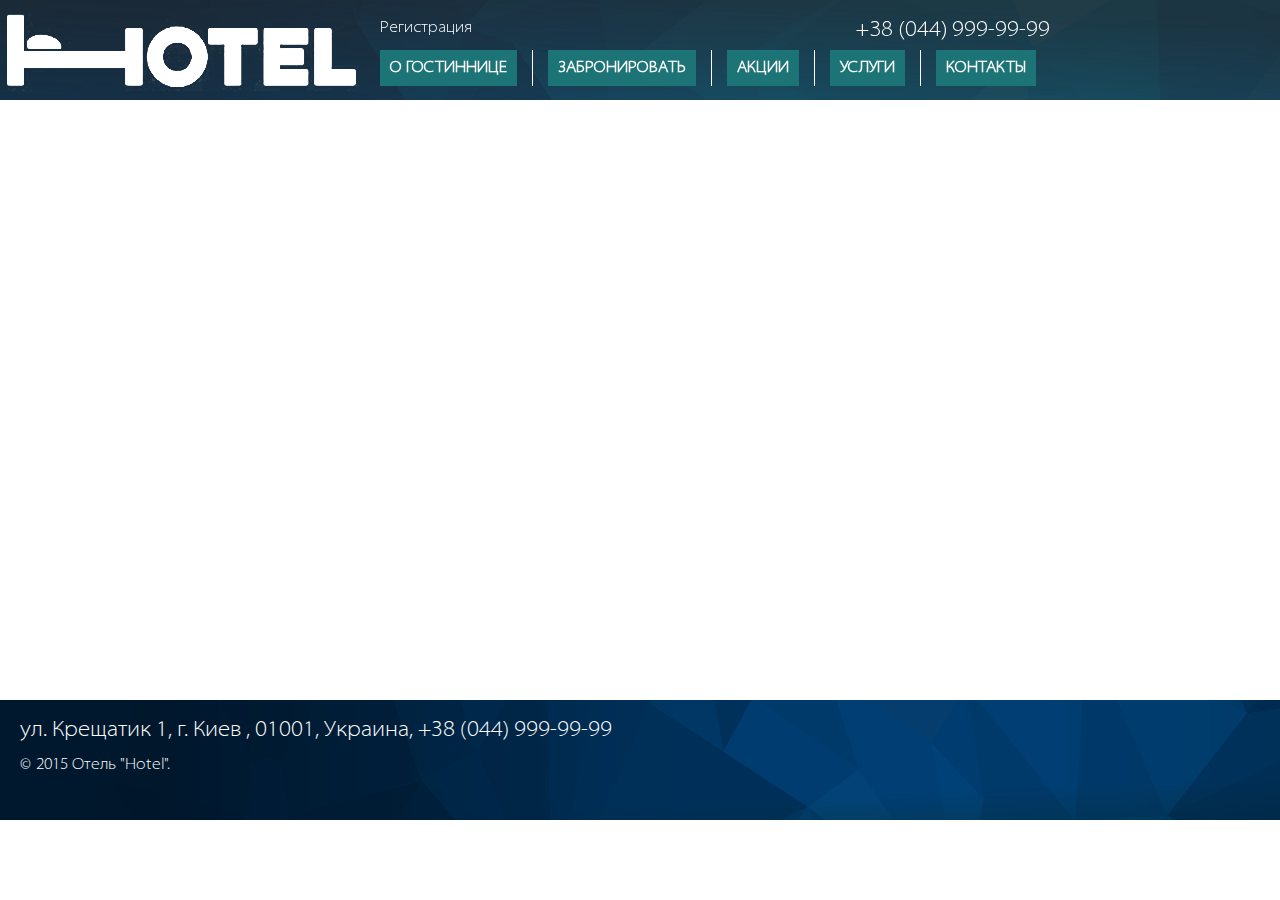
==== index.html @ b0c72371 "initial project version" ====
<!DOCTYPE html>
<html lang="en">
<head>
    <meta charset="UTF-8">
    <title>Hotel</title>
    <script src="js/libs/jquery-1.11.3.min.js"></script>
    <link href="css/resetCSS.css" rel="stylesheet" type="text/css">
    <link href="css/main.css" rel="stylesheet" type="text/css">
</head>
<body>

<div class="header">

    <div class="logo">
        <a href="#home"><img  src="img/hotel5.png" alt="hotel logo"></a>
    </div>
    <div class="text">
        <span class="registration">Регистрация</span>
        <div class="phone"><span>+38 (044) 999-99-99</span></div>
    </div>
    <nav class="mainMenuWrapper">

    </nav>
</div>


<div class="main">

</div>


<div class="bottom">
    <div class="left">
        <div class="address">ул. Крещатик 1, г. Киев , 01001, Украина, +38 (044) 999-99-99</div>
        <div class="licence">© 2015 Отель "Hotel".</div>
    </div>
    <div class="right">
        <div class="ya-share2 social" data-services="vkontakte,twitter,facebook,gplus" data-counter data-size="m" data-title="hello"></div>
    </div>
</div>



<div class="registrationFormContainer hide">
    <div class="registrationForm">
        <h2>Регистрация</h2>
        <form  method="post" action="#">
            <label>Логин:</label><br>
            <input type="text" name="login" class="login"  required  title="Введите логин "><br>
            <label>E-mail:</label><br>
            <input type="email" class="email" name="email" required title="Введите e-mail"><br>
            <label>Пароль:</label><br>
            <input type="password" class="password" name="password" required title="Введите пароль"><br>
            <label>Подтверждение пароля:</label><br>
            <input type="password" class="confirmPassword" name="passwordConfirmation" required title="Введите подтверждение пароля"><br>
            <input type="submit" class="submit" value="Зарегистрировать">
        </form>
    </div>
</div>




<script src="js/libs/underscore-min.js"></script>

<script src="js/classes/ContainerController.js"></script>
<script src="js/classes/Gallery.js"></script>
<script src="js/classes/PaginateData.js"></script>
<script src="js/classes/Route.js"></script>
<script src="js/classes/UsefulFunctions.js"></script>
<script src="js/classes/TemplatesLoader.js"></script>
<script src="js/app.js"></script>

<script src="https://yastatic.net/es5-shims/0.0.2/es5-shims.min.js"></script>
<script src="https://yastatic.net/share2/share.js" async="async"></script>

</body>
</html>
---- css/resetCSS.css ----
html, body, div, span, applet, object, iframe,
h1, h2, h3, h4, h5, h6, p, blockquote, pre,
a, abbr, acronym, address, big, cite, code,
del, dfn, em, img, ins, kbd, q, s, samp,
small, strike, strong, sub, sup, tt, var,
b, u, i, center,
dl, dt, dd, ol, ul, li,
fieldset, form, label, legend,
table, caption, tbody, tfoot, thead, tr, th, td,
article, aside, canvas, details, embed,
figure, figcaption, footer, header, hgroup,
menu, nav, output, ruby, section, summary,
time, mark, audio, video {
    margin: 0;
    padding: 0;
    border: 0;
    font-size: 100%;
    font: inherit;
    vertical-align: baseline;
}
/* HTML5 display-role reset for older browsers */
article, aside, details, figcaption, figure,
footer, header, hgroup, menu, nav, section {
    display: block;
}
body {
    line-height: 1;
}
ol, ul {
    list-style: none;
}
blockquote, q {
    quotes: none;
}
blockquote:before, blockquote:after,
q:before, q:after {
    content: '';
    content: none;
}
table {
    border-collapse: collapse;
    border-spacing: 0;
}
---- css/main.css ----
@font-face {
    font-family: "MyriadProLSE";
    src:url("../fonts/MyriadProLightSemiExtended_31641.eot");
    src:url("../fonts/MyriadProLightSemiExtended_31641.eot?#iefix") format('embedded-opentype'),
    url("../fonts/MyriadProLightSemiExtended_31641.woff") format('woff'),
    url("../fonts/MyriadProLightSemiExtended_31641.ttf") format('truetype'),
    url("../fonts/MyriadProLightSemiExtended_31641.svg#webfont") format('svg');
}

* {
    box-sizing: border-box;
    /*box-sizing: content-box;*/
}

html,body {
    margin: 0;
    font-family: MyriadProLSE,Arial;
}


a:visited{
    color: white;
}

a:hover{
    color: darkgrey;
}

.test{
    background: red;
    width: 100%;
    height: 200px;
}

.registrationFormContainer{
    top: 0;
    left: 0;
    position: fixed;
    /*background:transparent;*/
    /*filter:progid:DXImageTransform.Microsoft.gradient(startColorstr=#540E383A,endColorstr=#540E383A);*/
    /*zoom: 1;*/
    /*background: dodgerblue;*/
    /*background: ;*/
    background-image: url(../img/registrationBackground.png);
    background: rgba(13, 66, 90, 0.68);
    width: 100%;
    height: 100%;
    z-index: 2;
}

.registrationForm {
    position: fixed;
    border: 1px solid black;
    background: white;
    width: 400px;
    height: 430px;
    text-align: center;
    display: block;
    margin: 50px auto;
    left: 0;
    right: 0;
}

.hide {
    visibility: hidden;
}

.registrationForm form {
    position: relative;
    /*border: 2px solid red;*/
    width: 300px;
    margin:  0 auto;
    /*background:#F5F5F5 ;*/
}

.registrationForm input {
    margin-bottom: 20px;
    width: 80%;
    height: 30px;
    font-size: 17px;

}

.registrationForm input[type='submit']{
    background: #1C7477;
    color: white;
    border-width: 0;
    cursor: pointer;
    height: 50px;
}

.registrationForm input[type='submit']:hover{
    background: #12484A;
}


.registrationForm label{
    left: 0px;
}

.registrationForm h2 {
    font-weight: 500;
    font-size: 180%;
    margin: 15px;
    margin-bottom: 35px;
}



.footer {
    position: relative;
    width: 100%;
    height: 150px;
    background-color: #9B696E;
    color: whitesmoke;
}

.footer div {
    margin-bottom: 30px;
    margin-left: 40px;
}

.footer div:first-child{
    padding-top: 30px;
}

body>.header {
    width: 100%;
    height: auto;
    background: url(../img/1.png);
    z-index: 2;
    position: fixed;
    color: white;

}
body>.header .registration{
    cursor:pointer;
}

body>.header .registration:hover{
    text-decoration: underline;
}

body>.header:after{
    content: " ";
    display: block;
    height: 100px;
    clear: both;
    visibility: hidden;
}


body>.header .logo {
    height: 100%;
    width: 300px;
    text-align: center;
    padding-left:5px ;
    /*background: green;*/
    position: absolute;
}

body>.header .logo a{
    padding-top: 11px;
    display: block;
    left: 10px;
}



body>.header .text {
    margin-top: 20px;
    position: absolute;

    left: 380px;
    width: 715px;
    height: 50%;
    /*background: yellow;*/
}

body > .header .mainMenuWrapper {
    position: absolute;
    top: 50%;
    left: 380px;
    width: 750px;
    height: auto;
    min-height: 50px;
    font-weight: 800;
    margin: 0 auto;
}

body > .header .phone {
    position: absolute;
    font-size: 140%;
    right: 45px;
    top: 0;
}

.main {
    position: relative;
    top: 100px;
    width: 100%;
    min-height: 600px;
    /*z-index: -1;*/
    /*overflow: auto;*/
    background: white;
}

.main .gallery{
    padding-top: 30px;
    padding-bottom: 30px;
    position: relative;
    width: 100%;
    background:white;
    text-align: center;
}

/*.main .gallery .wrapper {*/
    /*position: relative;*/
    /*background:khaki;*/
    /*text-align: center;*/
/*}*/

.main .gallery .imageContainer {
    /*width: 24.9999%;*/
    width: 312px;
    height: 312px;
    /*float: left;*/
    display: inline-block;
    /*border: 1px solid black;*/
    text-align: center;

    padding: 5px;
    /*margin: 10px;*/
}



.main .gallery .imageWrapper{
    /*border: 1px solid grey;*/
    /*padding: 1px;*/
    position: relative;
    background: black;
    height: 300px;
    width: 300px;
    overflow: hidden;
}

.main .gallery .imageWrapper:hover{
    /*padding: -5px;*/

}



.main .gallery .imageWrapper:hover img {
    opacity: 0.5;
    -ms-filter: "progid:DXImageTransform.Microsoft.Alpha(Opacity=50)";
}



.main .gallery img{
    /*width: 300px;*/
    /*height: 300px;*/
    width: 100%;
    height: 100%;
    cursor: pointer;
    position: relative;
    /*top: 50%;*/
    /*transform: translateY(-50%);*/
}




.about ,.rooms,.discounts,.homePage {
    position: relative;
    width: 100%;

}

.about {
    /*background: rebeccapurple;*/
}


.rooms{
    background: darkcyan;
}
.discounts{
    /*background: tan;*/
}

.homePage {
    background: white;
}






.menu>li {
    /*display: inline;*/

    margin-right: 15px;
    margin-bottom: 10px;
    padding-right: 15px;
}
.menu>li:not(:last-child) {
    border-right: 1px solid white;
}

.menu {
}


.bottom {
    width: 100%;
    height: 120px;
    background: url(../img/111.png);
    position: relative;
    color: white;
    top: 100px;
}

.bottom .left, .bottom .right{
    position: relative;
    width: 50%;
    min-width: 350px;
    height: 80px;
    padding: 20px;
}

.bottom .right{
    float: right;
    text-align: right;
}

.bottom .left{
    float: left;
    text-align: left;
}

.bottom .address{
    font-size:140%;
    margin-bottom: 15px;
}

ul {
    display: block;
    margin: 0;
    padding: 0;
    list-style: none;
}

ul:after {
    display: block;
    content: ' ';
    clear: both;
    float: none;
}
ul.menu > li {
    float: left;
    position: relative;
}
ul.menu > li > a {
    display: block;
    padding: 10px;
    color: white;
    background-color: #1C7477;
    text-decoration: none;
}
ul.menu > li > a:hover {
    background-color: #12484A   ;

}
ul.submenu {
    display: none;
    position: absolute;
    width: 200px;
    top: 36px;
    left: 0;
    background-color: white;
    /*border: 1px solid red;*/
}
ul.submenu > li {
    display: block;
}
ul.submenu > li > a {
    display: block;
    padding: 10px;
    color: white;
    background-color: #12484A;
    text-decoration: none;
}


ul.submenu > li > a:hover {
    /*text-decoration: underline;*/
    background-color: #0E383A;
}
ul.menu > li:hover > ul.submenu {
    display: block;
}

.zoomedImage {
    left: 50%;
    top: 50%;
    transform: translate(-50%,-50%);
    position: relative;
    width: auto;
    height: auto;
    max-width: 95%;
    max-height: 95%;

}



.zoomedImageBackground {
    width: 100%;
    height:100%;
    position: fixed;
    background: black;
    z-index: 999;
    cursor: pointer;

}


.zoomedImageBackground .rightArrow,.zoomedImageBackground .leftArrow{
    position: absolute;
    width: 63px;
    height: 100px;
    top: 50%;
    margin-top: -50px;
}

.zoomedImageBackground .rightArrow:hover,.zoomedImageBackground .leftArrow:hover {
    opacity: 0.5;
    -ms-filter: "progid:DXImageTransform.Microsoft.Alpha(Opacity=50)";
}

.zoomedImageBackground .leftArrow{
    background: url(../img/icons/leftMin.png) no-repeat;
    background-size: contain;
    left: 0;
}

.zoomedImageBackground .rightArrow {
    background: url(../img/icons/rightMin.png) no-repeat;
    background-size: contain;
    right: 0;
}


/*.testHover {*/
    /*position: fixed;*/
    /*width: 100%;*/
    /*height: 100%;*/
    /*background: black;*/
    /*z-index: 5;*/
    /*overflow: hidden;*/
/*}*/

/*.html,body {*/
    /*overflow: hidden;*/
/*}*/

.main .reservationContent {
    padding-top: 30px;
    padding-bottom: 30px;
    position: relative;
    width: 80%;
    margin-left: 200px;
    background:white;
    text-align: center;
}

.reservation .paginationControl li{
    margin: 5px;
    display: inline;
    cursor: pointer;
}

.reservation .paginationControl li:hover{
    text-decoration: underline;
}

.reservation .paginationControl button{
    cursor:pointer;
}


.reservation .roomContainer h2{
    font-size:200%;
    font-weight: 800;
}

.reservation .roomContainer .imageWrapper{
    position: relative;
    display: inline-block;
    width: 50%;
    height: 100%;
}

.reservation .roomContainer .details{
    padding-left:20px ;
    position: absolute;
    display: inline-block;
    width: 50%;
    height: 100%;
}

.reservation .roomContainer .price {
    position: absolute;
    width: 40%;
    left: 0;
    color: darkgreen;
    font-weight: 900;
    font-size: 300%;
    bottom: 0;
    margin: 0;
    margin-bottom: 30px;

}

.reservation .roomContainer .buyWrapper{
    position: absolute;
    right: 0;
    bottom: 0;
    margin-right: 30px;
}

.reservation .roomContainer img{
    width: 100%;
    height: 100%;
}

.reservation .roomContainer .title{
    margin-bottom: 20px;
    /*text-align: left;*/
}

.reservation .header1{
    text-align: left;
}

.reservation .roomContainer .description{
    /*margin-bottom: 20px;*/
}



.reservation .roomContainer button{
    border-width: 0;
    padding: 10px 20px;
    font-size: 150%;
    background: #1C7477;
    color: white;
    cursor: pointer;
    margin-top:30px;
}

.reservation .roomContainer .absent{
    color: darkred;
    font-size: 120%;
    font-weight: 700;
}

.reservation .roomContainer button:hover{
    background: #12484A;
}



.reservation .roomContainer .footer{
    position: absolute;
    background: none;
    width: 95%;
    height: 200px;
    bottom: 0;
}

.reservation .roomContainer{
    position: relative;
    text-align: left;
    /*width: 24.9999%;*/
    width: 95%;
    min-width: 800px;
    height: 300px;
    /*min-height: 300px;*/
    /*float: left;*/
    display: inline-block;
    /*border: 1px solid black;*/
    /*text-align: center;*/
    /*overflow: hidden;*/
    padding: 5px;
    margin-bottom:25px;
    background: #e1e1e1;
    /*margin: 10px;*/
}

.reservation .roomsContainer{
    text-align: left;
}

.reservation .filters{
    /*padding-top: 30px;*/
    /*padding-bottom: 30px;*/
    margin-left: 20px;
    padding: 5px;
    top: 145px;
    position: fixed;
    border: 1px solid gray;
    width: 150px;
    height: 250px;
    background:#e1e1e1;
    text-align: center;
}
.reservation .filters li{
    list-style: none;
    text-align: left;
}

.reservation .filters header{
    font-size: 150%;
    text-align: left;
    margin-bottom: 20px;
}

.reservation .filters .sub{
    padding-left: 15px;
}

.reservation .filters input.number{
    width: 90%;
}

.slider {
    width: 700px;
    height: 400px;
    overflow: hidden;
    position: relative;
    display: inline-block;
}

.slider .wrapper{
    position: absolute;
    left: 0;
    top:0;
    /*height: 300px;*/
    margin: 0;
    padding: 0;
}

.slider li{
    float: left;
    list-style: none;
    margin: 0;
    padding:0;

}

.slider img{
    width: 700px;
    height:400px;
}

.contacts,.spaCenter,.beautySalon,.discounts,.infoPattern{
    position: relative;
    width: 100%;
    text-align: center;
    padding-top: 40px;
    padding-bottom:40px;

}

.infoPattern .description{
    position: relative;
    display: inline-block;

    /*margin: auto;*/
    width: 70%;
    /*margin: 25px;*/
}

.infoPattern .header{
    padding-bottom: 30px;
}

.infoPattern .description{
    padding-top: 30px;
    text-align: justify;
}

.home .description{
    text-align: center;
}



.infoPattern img.mainImage{
    width: 70%;
    height: auto;
}


.infoPattern .header{
    font-size: 200%;
}

.infoPattern .description{
    font-size: 130%;
}

.contacts iframe{
    width: 70%;
    height:400px;
}
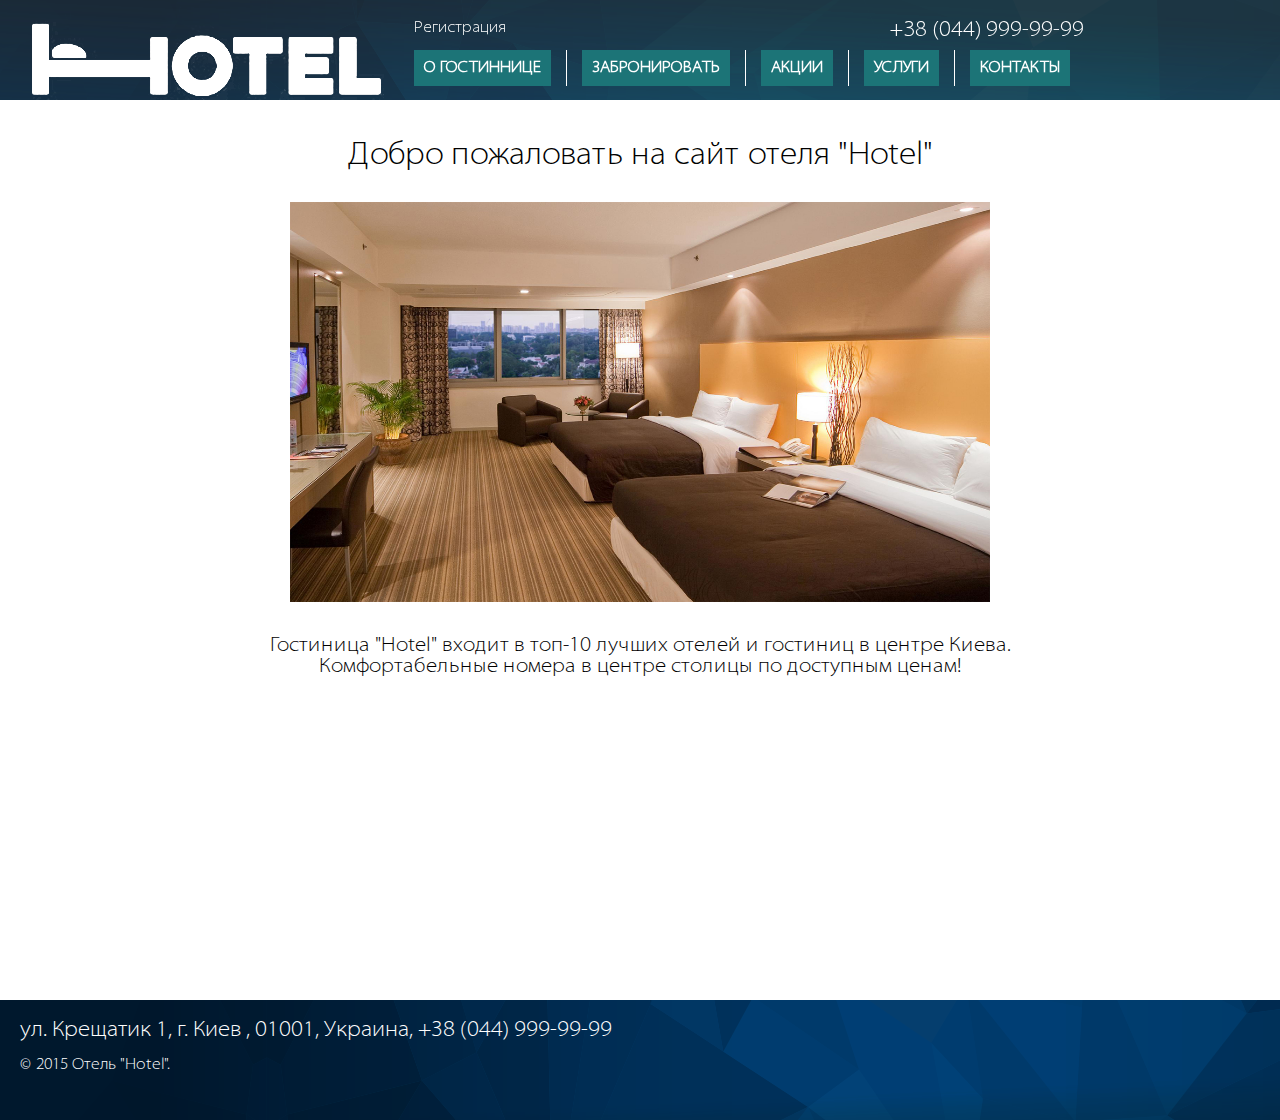
==== commit 5c8b6639: "fixed problem with minified menu" ====
--- a/index.html
+++ b/index.html
@@ -14,15 +14,22 @@
     <div class="logo">
         <a href="#home"><img  src="img/hotel5.png" alt="hotel logo"></a>
     </div>
+
+    <div class="content">
     <div class="text">
         <span class="registration">Регистрация</span>
         <div class="phone"><span>+38 (044) 999-99-99</span></div>
     </div>
+
+    <div class="minifiedMenu">
+        <img src="img/icons/menu-whiteMini.png">
     <nav class="mainMenuWrapper">
 
     </nav>
+    </div>
+
+    </div>
 </div>
-
 
 <div class="main">
 
@@ -35,7 +42,7 @@
         <div class="licence">© 2015 Отель "Hotel".</div>
     </div>
     <div class="right">
-        <div class="ya-share2 social" data-services="vkontakte,twitter,facebook,gplus" data-counter data-size="m" data-title="hello"></div>
+        <div class="ya-share2 social" data-services="vkontakte,twitter,facebook,gplus" data-counter data-size="m" data-title="hotel"></div>
     </div>
 </div>
 
--- a/css/main.css
+++ b/css/main.css
@@ -15,8 +15,11 @@
 html,body {
     margin: 0;
     font-family: MyriadProLSE,Arial;
-}
-
+
+}
+body{
+    overflow-x: auto;
+}
 
 a:visited{
     color: white;
@@ -126,67 +129,86 @@
 
 body>.header {
     width: 100%;
-    height: auto;
+    min-width: 1160px;
+    height: 100px;
     background: url(../img/1.png);
     z-index: 2;
     position: fixed;
     color: white;
-
-}
-body>.header .registration{
-    cursor:pointer;
-}
-
-body>.header .registration:hover{
-    text-decoration: underline;
-}
-
-body>.header:after{
-    content: " ";
-    display: block;
+    left: 0px;
+}
+
+body>.header .content{
+    display: inline-block;
+    position: relative;
+    width: 65%;
+    min-width: 776px;
     height: 100px;
-    clear: both;
-    visibility: hidden;
-}
-
-
-body>.header .logo {
-    height: 100%;
-    width: 300px;
-    text-align: center;
-    padding-left:5px ;
-    /*background: green;*/
-    position: absolute;
-}
-
-body>.header .logo a{
-    padding-top: 11px;
-    display: block;
-    left: 10px;
-}
-
-
+    /*height: 50px;*/
+    /*float: right;*/
+}
 
 body>.header .text {
     margin-top: 20px;
     position: absolute;
-
-    left: 380px;
+    right:60px;
+    /*left: 380px;*/
     width: 715px;
     height: 50%;
+    left: 0px;
     /*background: yellow;*/
 }
 
 body > .header .mainMenuWrapper {
     position: absolute;
-    top: 50%;
-    left: 380px;
+    top: 0;
+    right: 10px;
+    left: 0px;
     width: 750px;
     height: auto;
     min-height: 50px;
     font-weight: 800;
-    margin: 0 auto;
-}
+    /*margin: 0 auto;*/
+}
+
+body>.header .registration{
+    cursor:pointer;
+}
+
+body>.header .registration:hover{
+    text-decoration: underline;
+}
+
+body>.header:after{
+    content: " ";
+    display: block;
+    height: 100px;
+    clear: both;
+    visibility: hidden;
+}
+
+
+body>.header .logo {
+    height: 100%;
+    width: 32%;
+    min-width: 380px;
+
+    text-align: center;
+    padding-left:5px ;
+    /*background: green;*/
+    position: relative;
+    display: inline-block;
+}
+
+body>.header .logo a{
+    padding-top: 11px;
+    display: block;
+    left: 10px;
+}
+
+
+
+
 
 body > .header .phone {
     position: absolute;
@@ -199,7 +221,8 @@
     position: relative;
     top: 100px;
     width: 100%;
-    min-height: 600px;
+    /*min-height: 1000px; //ie8*/
+    min-height: 100vh;
     /*z-index: -1;*/
     /*overflow: auto;*/
     background: white;
@@ -318,6 +341,7 @@
 .bottom {
     width: 100%;
     height: 120px;
+    min-width: 720px;
     background: url(../img/111.png);
     position: relative;
     color: white;
@@ -455,18 +479,6 @@
 }
 
 
-/*.testHover {*/
-    /*position: fixed;*/
-    /*width: 100%;*/
-    /*height: 100%;*/
-    /*background: black;*/
-    /*z-index: 5;*/
-    /*overflow: hidden;*/
-/*}*/
-
-/*.html,body {*/
-    /*overflow: hidden;*/
-/*}*/
 
 .main .reservationContent {
     padding-top: 30px;
@@ -720,4 +732,99 @@
     height:400px;
 }
 
-
+.minifiedMenu {
+    /*padding: 10px;*/
+    position: absolute;
+    top:50px;
+    text-align: center;
+    /*display: none;*/
+    width: 90px;
+    font-weight: 700;
+    height: 36px;
+    background: #1C7477;
+    cursor: pointer;
+}
+
+.minifiedMenu:hover .mainMenuWrapper{
+    display: block;
+}
+
+.minifiedMenu img{
+    height: 22px;
+    top: 50%;
+    transform: translateY(-50%);
+    width: auto;
+    position: relative;
+}
+
+@media (max-width: 1078px) {
+    .minifiedMenu{
+        display: block;
+        top: 58px;
+
+    }
+
+    .mainMenuWrapper {
+        position: absolute;
+        z-index: 9999;
+        display: none;
+        left: 0px;
+        top: 37px !important;
+    }
+
+
+
+
+
+    ul.menu > li {
+        display: block;
+        width: 170px;
+        float: none;
+        position: relative;
+    }
+
+    ul.menu > li > a:hover {
+        background-color: #12484A   ;
+
+    }
+
+
+    ul.submenu {
+        display: none;
+        position: absolute;
+        width: 200px;
+        top: 36px;
+        left: 0;
+        background-color: white;
+        /*border: 1px solid red;*/
+    }
+
+    ul.submenu > li > a {
+        z-index: 99;
+        position: relative;
+        display: block;
+        padding: 10px;
+        color: white;
+        background-color: #12484A;
+        text-decoration: none;
+    }
+
+
+
+
+    .menu>li {
+        margin-right: 15px;
+        margin-bottom: 4px;
+        padding-right: 15px;
+    }
+    .menu>li:not(:last-child) {
+        border-right: none;
+    }
+
+    .phone {
+        display: none;
+    }
+
+
+}
+
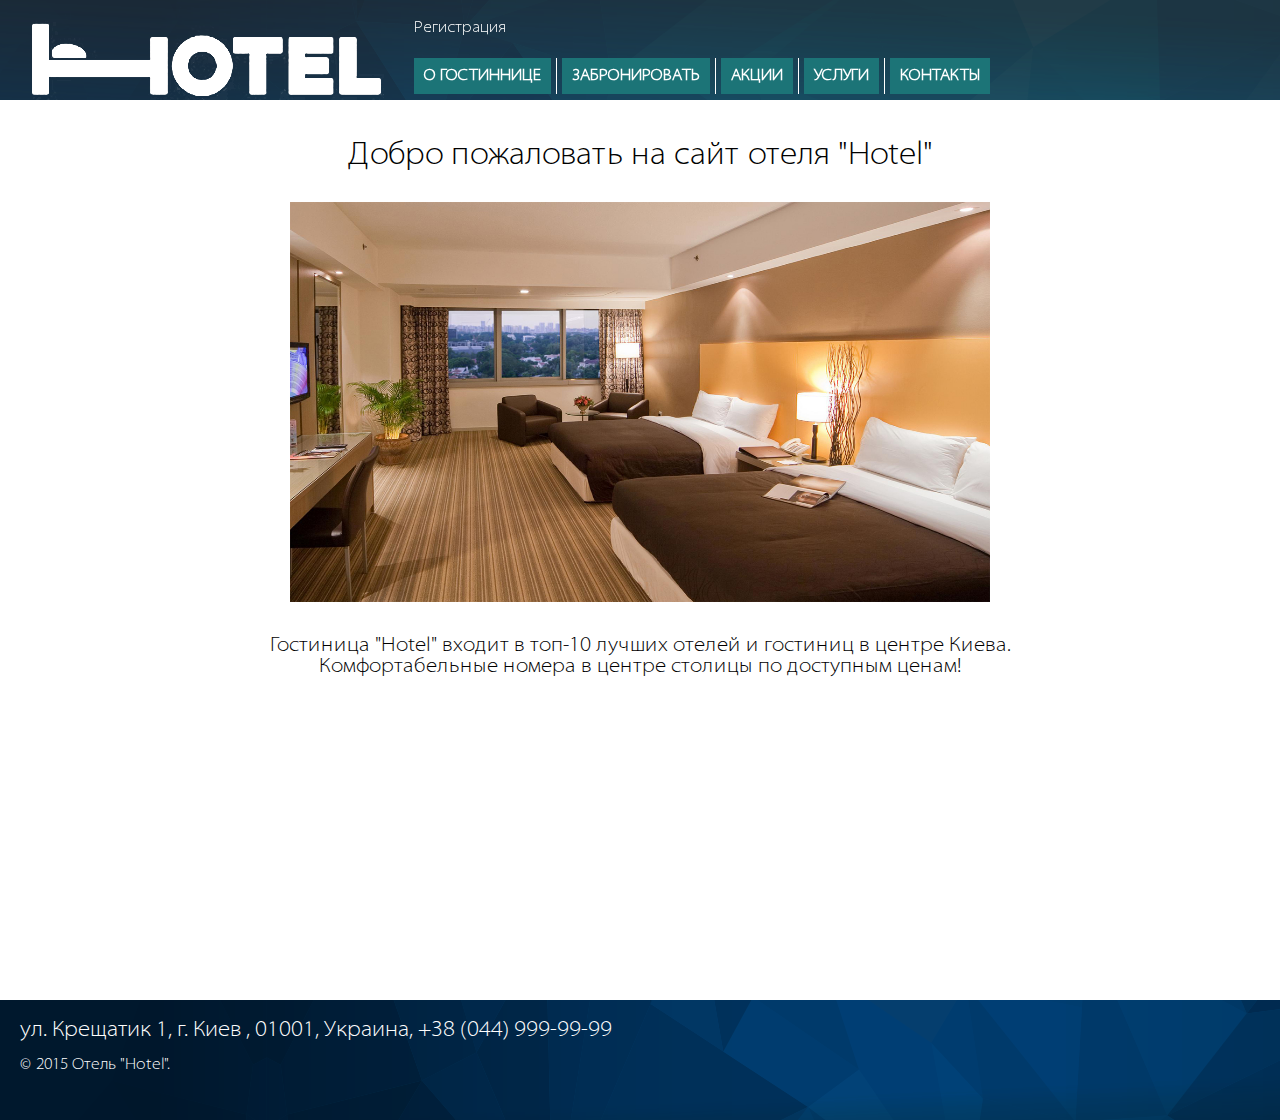
==== commit 3ea23fec: "minor style changes" ====
--- a/index.html
+++ b/index.html
@@ -18,7 +18,7 @@
     <div class="content">
     <div class="text">
         <span class="registration">Регистрация</span>
-        <div class="phone"><span>+38 (044) 999-99-99</span></div>
+        <!--<div class="phone"><span>+38 (044) 999-99-99</span></div>-->
     </div>
 
     <div class="minifiedMenu">
--- a/css/main.css
+++ b/css/main.css
@@ -210,12 +210,12 @@
 
 
 
-body > .header .phone {
-    position: absolute;
-    font-size: 140%;
-    right: 45px;
-    top: 0;
-}
+/*body > .header .phone {*/
+    /*position: absolute;*/
+    /*font-size: 140%;*/
+    /*right: 45px;*/
+    /*top: 0;*/
+/*}*/
 
 .main {
     position: relative;
@@ -326,15 +326,18 @@
 .menu>li {
     /*display: inline;*/
 
-    margin-right: 15px;
+    margin-right: 5px;
     margin-bottom: 10px;
-    padding-right: 15px;
+    padding-right: 5px;
 }
 .menu>li:not(:last-child) {
     border-right: 1px solid white;
 }
 
 .menu {
+    top:8px;
+    position: relative;
+
 }
 
 
@@ -384,6 +387,8 @@
     clear: both;
     float: none;
 }
+
+
 ul.menu > li {
     float: left;
     position: relative;
@@ -716,6 +721,7 @@
 .infoPattern img.mainImage{
     width: 70%;
     height: auto;
+
 }
 
 
@@ -738,9 +744,9 @@
     top:50px;
     text-align: center;
     /*display: none;*/
-    width: 90px;
+    width: 0px;
     font-weight: 700;
-    height: 36px;
+    height: 0px;
     background: #1C7477;
     cursor: pointer;
 }
@@ -755,21 +761,27 @@
     transform: translateY(-50%);
     width: auto;
     position: relative;
-}
-
-@media (max-width: 1078px) {
+    display: none;
+}
+
+@media (max-width: 950px) {
     .minifiedMenu{
+        width: 90px;
+        height: 36px;
         display: block;
         top: 58px;
 
     }
 
+    .minifiedMenu img{
+        display: inline-block;
+    }
     .mainMenuWrapper {
         position: absolute;
         z-index: 9999;
         display: none;
         left: 0px;
-        top: 37px !important;
+        top: 29px !important;
     }
 
 
@@ -778,9 +790,10 @@
 
     ul.menu > li {
         display: block;
-        width: 170px;
+        width: 190px;
         float: none;
         position: relative;
+        z-index: 9999;
     }
 
     ul.menu > li > a:hover {
@@ -792,15 +805,16 @@
     ul.submenu {
         display: none;
         position: absolute;
-        width: 200px;
-        top: 36px;
+        width: 170px;
+        top: 1px;
         left: 0;
-        background-color: white;
+        background-color: transparent;
         /*border: 1px solid red;*/
     }
 
     ul.submenu > li > a {
-        z-index: 99;
+        right: 170px;
+        z-index: -1;
         position: relative;
         display: block;
         padding: 10px;
@@ -821,10 +835,10 @@
         border-right: none;
     }
 
-    .phone {
-        display: none;
-    }
-
-
-}
-
+    /*.phone {*/
+        /*display: none;*/
+    /*}*/
+
+
+}
+
